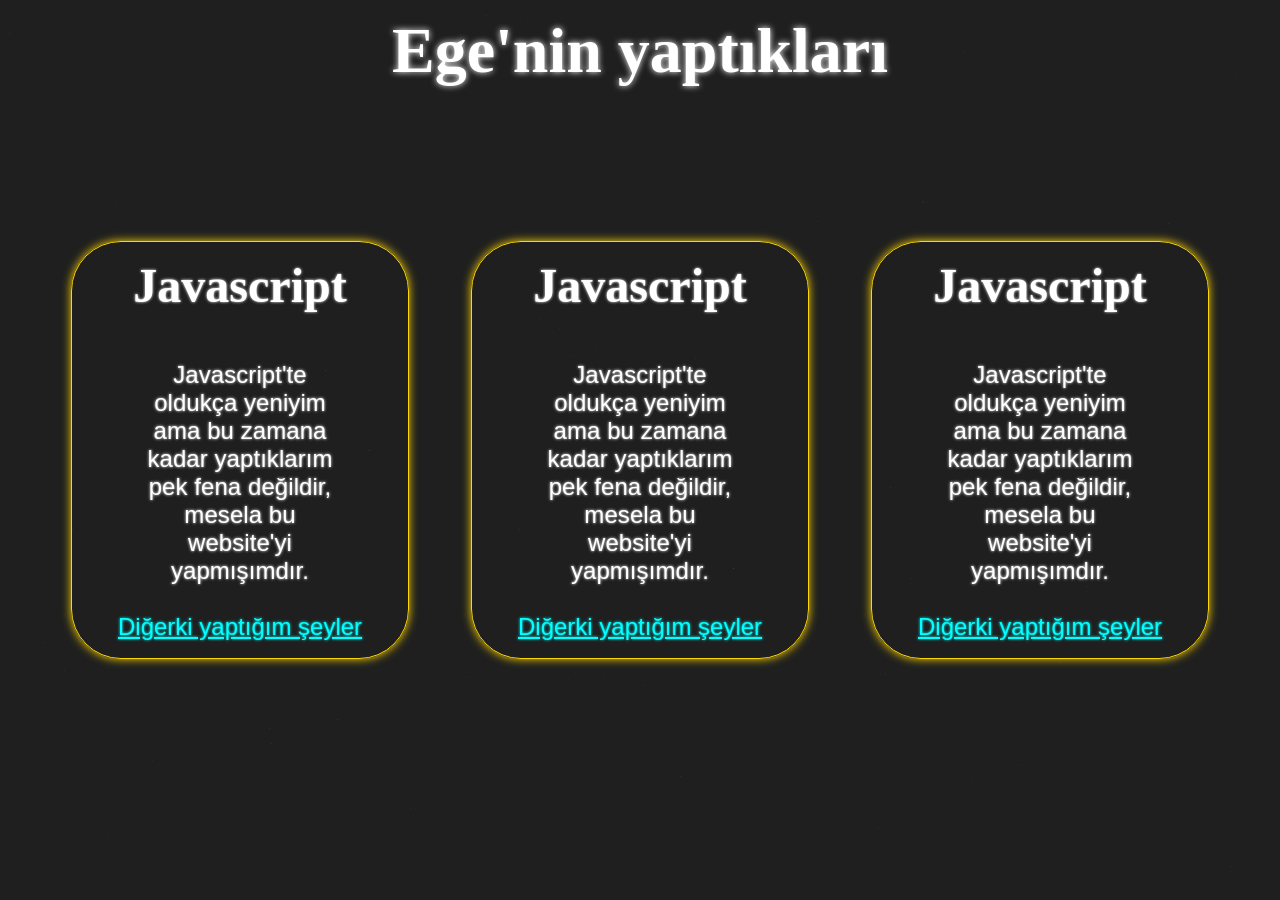
==== index.html @ cbcef26c "update" ====
<!DOCTYPE html>
<html lang="en">
<head>
    <meta charset="UTF-8">
    <title>Main</title>
    <link rel="stylesheet" href="Main.css">
</head>
<body>
    <canvas id = "stars"></canvas>

    <!-- Linking to pages inside the HTMLS folder -->
    <!--<a href="HTMLS/Javascript.html">About</a>
    </nav>-->
    <h1 class = "Headliner">Ege'nin yaptıkları</h1>
    <div class="Organiser">
        <div class="MainNaviCard JS">
            <h1>Javascript</h1>
            <p>Javascript'te oldukça yeniyim ama bu zamana kadar yaptıklarım pek fena değildir, mesela bu website'yi yapmışımdır.</p>
            <nav>
                <a href="HTMLS/Javascript.html">Diğerki yaptığım şeyler</a>
            </nav>
        </div>

        <div class="MainNaviCard JS">
            <h1>Javascript</h1>
            <p>Javascript'te oldukça yeniyim ama bu zamana kadar yaptıklarım pek fena değildir, mesela bu website'yi yapmışımdır.</p>
            <nav>
                <a href="HTMLS/Javascript.html">Diğerki yaptığım şeyler</a>
            </nav>
        </div>

        <div class="MainNaviCard JS">
            <h1>Javascript</h1>
            <p>Javascript'te oldukça yeniyim ama bu zamana kadar yaptıklarım pek fena değildir, mesela bu website'yi yapmışımdır.</p>
            <nav>
                <a href="HTMLS/Javascript.html">Diğerki yaptığım şeyler</a>
            </nav>
        </div>
        
        
    </div> <!-- ✅ Organiser wraps all 3 cards -->

    <script src="Main.js"></script>
</body>
</html>
---- Main.css ----
body {
    background-color: rgb(31, 31, 31);
}

nav a {
    color:#00ffffff;
    text-shadow: 0 0 3px #00ffffff;
    font-family: sans-serif;
    margin: 0;
    font-size: 1.5rem;
    transition: text-shadow 0.1s ease;
    text-align: center;
    padding: 0rem;
}
nav:hover a {
    text-shadow: 0 0 15px #00ffffff;
    font-family: sans-serif;
}
nav {
    z-index: 10;
    position:relative;
    top: -20px;
    left: 30px;
}

canvas {
    display: block;
    position: fixed;
    top: 0;
    left: 0;
    height: 100%;
    width: 100%;
    z-index: -1;
    pointer-events: none ;
}

.Headliner {
    position: absolute;
    text-align: center;
    left: 50%;
    color: white;
    font-size: 4rem;
    font-weight: bold;
    text-shadow: 0 0 6px #ffffff;
    transform: translate(-50%, -50%); /* pull back by half its size */
}

.Organiser {
    position: absolute;
    display: grid;
    gap: 6rem;
    grid-template-columns: repeat(3, 19rem); /* lock to card width */
    justify-items: center;

    /* Centering */
    top: 50%;
    left: 50%;
    transform: translate(-50%, -50%);
}



.MainNaviCard {
    position: relative;
    width: 19rem;
    height: 24rem;
    padding: 1rem 1rem;
    border-radius: 50px;
    border: 1px solid #FFD700;
    box-shadow: 0 0 10px #FFD700;
    transition: all 0.3s ease;
}

.MainNaviCard:hover {
    box-shadow: 0 0 50px #FFD700; /* optional glow */
    transform: scale(1.05); /* tiny zoom-in */
}
.MainNaviCard:hover h1,
.MainNaviCard:hover p {
    text-shadow: 0 0 6px #ffffff;
}

.MainNaviCard h1,
.MainNaviCard p {
    margin: 0;
    font-size: 1.5rem;
    color: #ffffff;
    text-shadow: 0 0 3px #ffffff;
    transition: text-shadow 0.3s ease;
    text-align: center;
    padding: 0rem;
}

.MainNaviCard p {
    font-family:sans-serif;
    padding: 3rem;
    letter-spacing: 0.004rem;
}

.MainNaviCard h1 {
    font-size: 3rem;
}
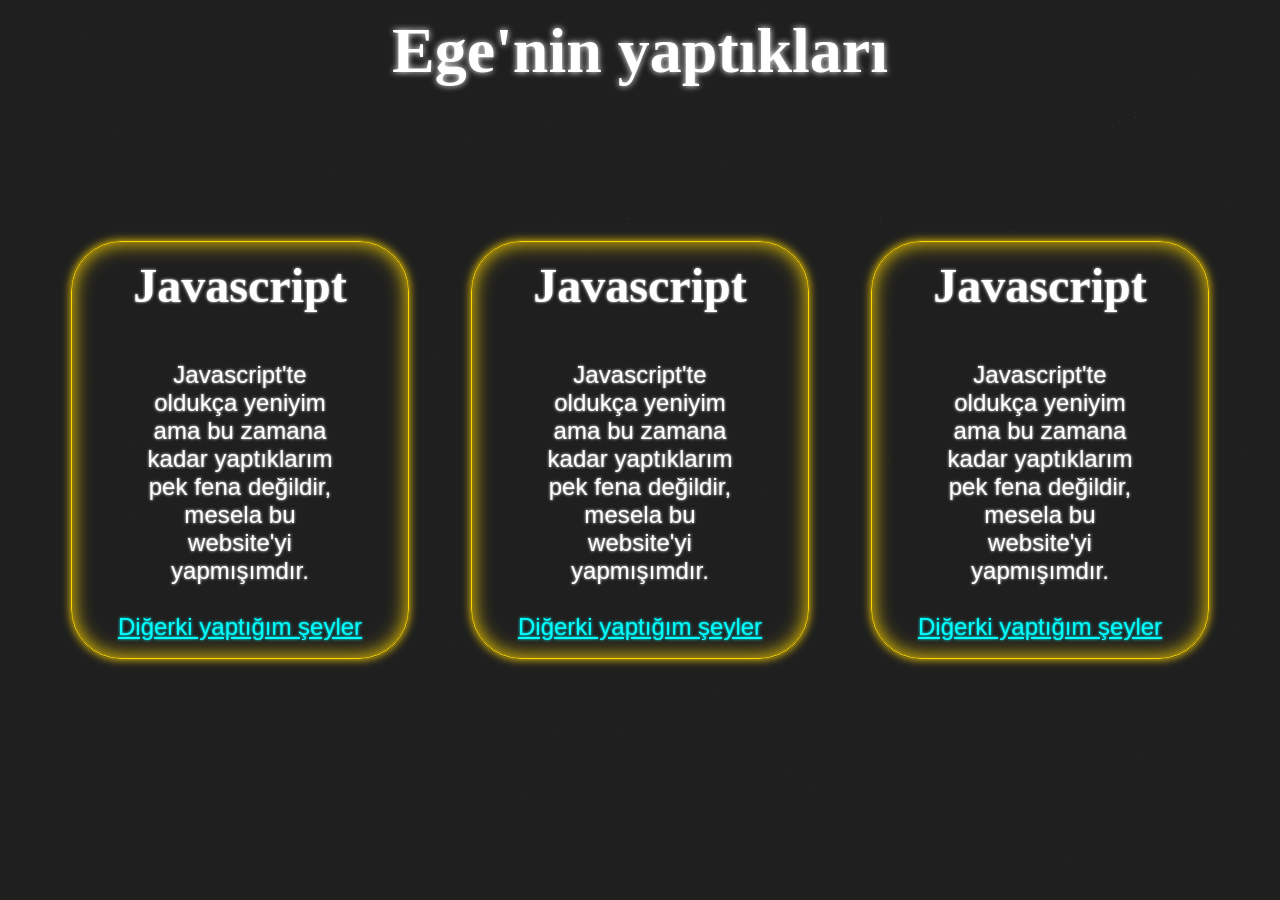
==== commit 3bd408ea: "new html" ====
--- a/index.html
+++ b/index.html
@@ -8,9 +8,6 @@
 <body>
     <canvas id = "stars"></canvas>
 
-    <!-- Linking to pages inside the HTMLS folder -->
-    <!--<a href="HTMLS/Javascript.html">About</a>
-    </nav>-->
     <h1 class = "Headliner">Ege'nin yaptıkları</h1>
     <div class="Organiser">
         <div class="MainNaviCard JS">
@@ -38,7 +35,7 @@
         </div>
         
         
-    </div> <!-- ✅ Organiser wraps all 3 cards -->
+    </div>
 
     <script src="Main.js"></script>
 </body>
--- a/Main.css
+++ b/Main.css
@@ -8,12 +8,12 @@
     font-family: sans-serif;
     margin: 0;
     font-size: 1.5rem;
-    transition: text-shadow 0.1s ease;
+    transition: text-shadow 0.27s ease;
     text-align: center;
     padding: 0rem;
 }
 nav:hover a {
-    text-shadow: 0 0 15px #00ffffff;
+    text-shadow: 0 0 15px #00ffffff, 0 0 5px #00ffffff;
     font-family: sans-serif;
 }
 nav {
@@ -67,12 +67,36 @@
     padding: 1rem 1rem;
     border-radius: 50px;
     border: 1px solid #FFD700;
-    box-shadow: 0 0 10px #FFD700;
+    box-shadow: 0 0 10px #FFD700, 0 0 20px #FFD700 inset;
     transition: all 0.3s ease;
 }
 
+.secondarybutton {
+    position: relative;
+    width: 12rem;
+    height: 4rem;
+    padding: 0.5rem 1rem;
+    border-radius: 20px;
+    border: 1px solid #de3affff;
+    box-shadow: 0 0 10px #de3affff;
+    transition: all 0.3s ease;
+    background-color: rgba(255, 255, 255, 0);
+    color: #de3affff;
+    text-shadow: 0 0 3px #de3affff;
+    font-size: 1.5rem;
+    font-family: sans-serif;
+    cursor: pointer;
+}
+
+.secondarybutton:hover {
+    box-shadow: 0 0 20px #de3affff; /* optional glow */
+    transform: scale(1.05); /* tiny zoom-in */
+    background-color: rgba(255, 255, 255, 0);
+    text-shadow: 0 0 9px #de3affff, 0 0 3px #de3affff
+}
+
 .MainNaviCard:hover {
-    box-shadow: 0 0 50px #FFD700; /* optional glow */
+    box-shadow: 0 0 50px #FFD700, 0 0 60px #FFD700 inset; /* optional glow */
     transform: scale(1.05); /* tiny zoom-in */
 }
 .MainNaviCard:hover h1,
